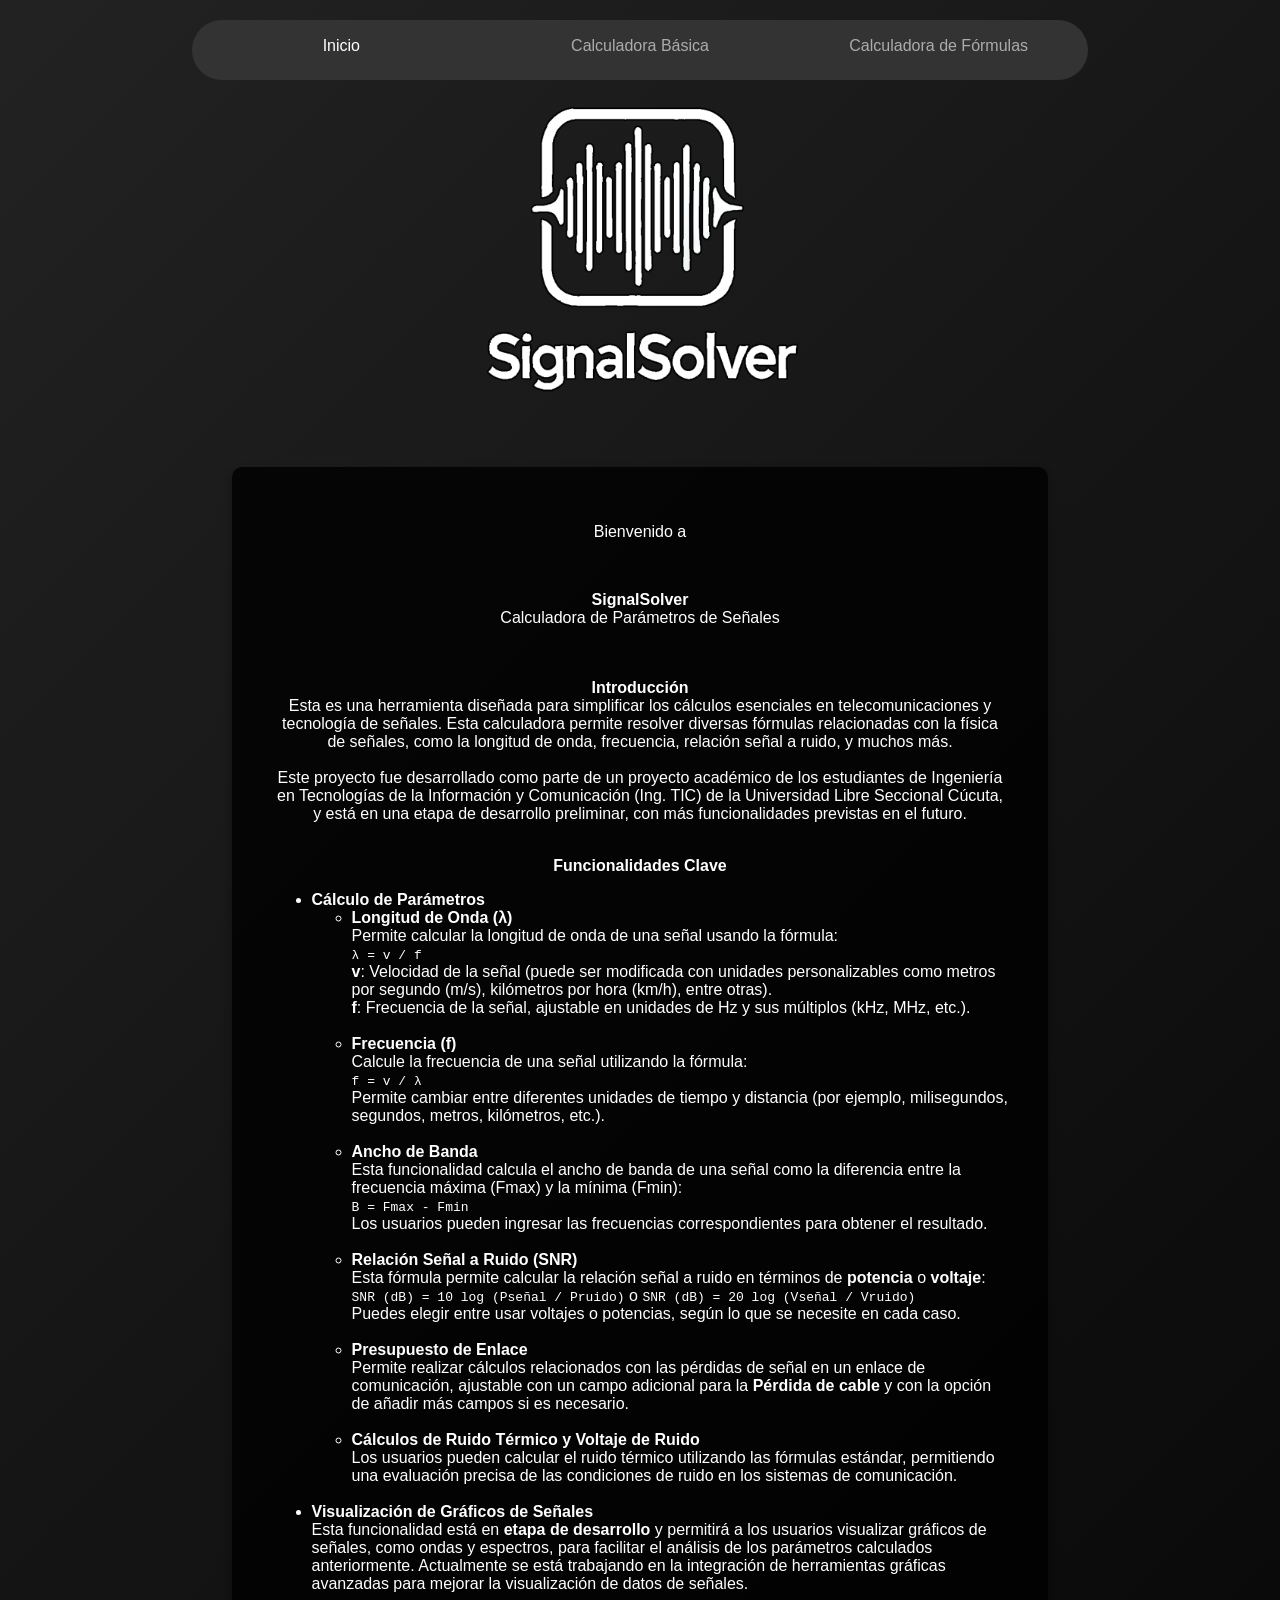
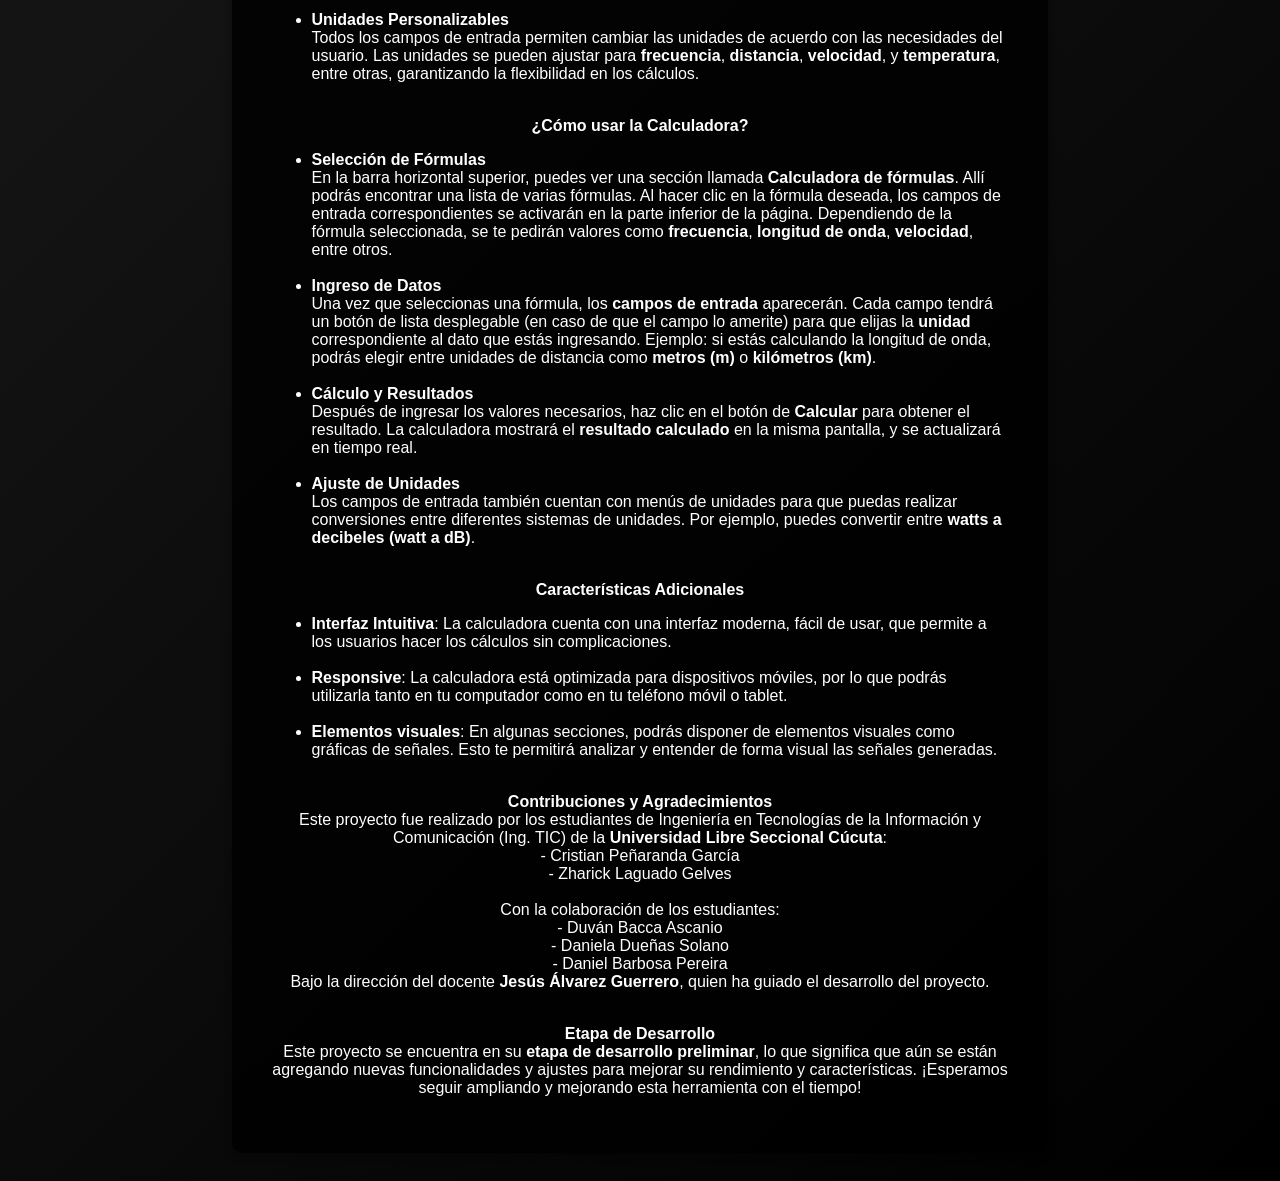
==== index.html @ 017f3559 "Nuevos cálculos de fórmulas y remodelación visual" ====
<!DOCTYPE html>
<html lang="es">
<head>
    <meta charset="UTF-8">
    <meta name="viewport" content="width=device-width, initial-scale=1.0">
    <title>Pantalla de Inicio</title>
    <link rel="stylesheet" href="styles.css">
</head>
<body>
    <div class="video-background">
        <video id="backgroundVideo" autoplay muted playsinline>
            <source id="videoSource" src="ondascolores.mp4" type="video/mp4">
            Tu navegador no soporta el elemento de video.
        </video>
    </div>
    
    
    <div class="slider-container">
        <div class="slider-background">
            <div class="slider"></div>
            <div class="slider-buttons">
                <div class="slider-button" data-index="0">Inicio</div>
                <div class="slider-button" data-index="1">Calculadora Básica</div>
                <div class="slider-button" data-index="2">Calculadora de Fórmulas</div>
            </div>
        </div>
    </div>
    
    
    
    

    <div class="content" style="align-items: center;">
        <img src="logo.png" alt="Logo del Proyecto" class="logo">
        <div class="info-panel">
            <div style="text-align: center; padding: 20px; max-width: 800px; margin: 0 auto;">
                <p>Bienvenido a</p><br>
                <p><strong>SignalSolver</strong><br>
                Calculadora de Parámetros de Señales<br><br><br>
                <p><strong>Introducción</strong><br>
                    Esta es una herramienta diseñada para simplificar los cálculos esenciales en telecomunicaciones y tecnología de señales. Esta calculadora permite resolver diversas fórmulas relacionadas con la física de señales, como la longitud de onda, frecuencia, relación señal a ruido, y muchos más.<br><br>
                    Este proyecto fue desarrollado como parte de un proyecto académico de los estudiantes de Ingeniería en Tecnologías de la Información y Comunicación (Ing. TIC) de la Universidad Libre Seccional Cúcuta, y está en una etapa de desarrollo preliminar, con más funcionalidades previstas en el futuro.<br><br>
                </p>
            
                <p><strong>Funcionalidades Clave</strong></p>
            
                <ul style="text-align: left; margin: 0 auto;">
                    <li><strong>Cálculo de Parámetros</strong>
                        <ul style="text-align: left; margin: 0 auto;">
                            <li><strong>Longitud de Onda (λ)</strong><br>
                                Permite calcular la longitud de onda de una señal usando la fórmula: <br>
                                <code>λ = v / f</code><br>
                                <strong>v</strong>: Velocidad de la señal (puede ser modificada con unidades personalizables como metros por segundo (m/s), kilómetros por hora (km/h), entre otras).<br>
                                <strong>f</strong>: Frecuencia de la señal, ajustable en unidades de Hz y sus múltiplos (kHz, MHz, etc.).<br><br>
                            </li>
                            <li><strong>Frecuencia (f)</strong><br>
                                Calcule la frecuencia de una señal utilizando la fórmula:<br>
                                <code>f = v / λ</code><br>
                                Permite cambiar entre diferentes unidades de tiempo y distancia (por ejemplo, milisegundos, segundos, metros, kilómetros, etc.).<br><br>
                            </li>
                            <li><strong>Ancho de Banda</strong><br>
                                Esta funcionalidad calcula el ancho de banda de una señal como la diferencia entre la frecuencia máxima (Fmax) y la mínima (Fmin):<br>
                                <code>B = Fmax - Fmin</code><br>
                                Los usuarios pueden ingresar las frecuencias correspondientes para obtener el resultado.<br><br>
                            </li>
                            <li><strong>Relación Señal a Ruido (SNR)</strong><br>
                                Esta fórmula permite calcular la relación señal a ruido en términos de <strong>potencia</strong> o <strong>voltaje</strong>:<br>
                                <code>SNR (dB) = 10 log (Pseñal / Pruido)</code> o <code>SNR (dB) = 20 log (Vseñal / Vruido)</code><br>
                                Puedes elegir entre usar voltajes o potencias, según lo que se necesite en cada caso.<br><br>
                            </li>
                            <li><strong>Presupuesto de Enlace</strong><br>
                                Permite realizar cálculos relacionados con las pérdidas de señal en un enlace de comunicación, ajustable con un campo adicional para la <strong>Pérdida de cable</strong> y con la opción de añadir más campos si es necesario.<br><br>
                            </li>
                            <li><strong>Cálculos de Ruido Térmico y Voltaje de Ruido</strong><br>
                                Los usuarios pueden calcular el ruido térmico utilizando las fórmulas estándar, permitiendo una evaluación precisa de las condiciones de ruido en los sistemas de comunicación.<br><br>
                            </li>
                        </ul>
                    </li>
                    
                    <li><strong>Visualización de Gráficos de Señales</strong><br>
                        Esta funcionalidad está en <strong>etapa de desarrollo</strong> y permitirá a los usuarios visualizar gráficos de señales, como ondas y espectros, para facilitar el análisis de los parámetros calculados anteriormente. Actualmente se está trabajando en la integración de herramientas gráficas avanzadas para mejorar la visualización de datos de señales.<br><br>
                    </li>
                    
                    <li><strong>Unidades Personalizables</strong><br>
                        Todos los campos de entrada permiten cambiar las unidades de acuerdo con las necesidades del usuario. Las unidades se pueden ajustar para <strong>frecuencia</strong>, <strong>distancia</strong>, <strong>velocidad</strong>, y <strong>temperatura</strong>, entre otras, garantizando la flexibilidad en los cálculos.<br><br>
                    </li>
                </ul>
            
                <p><strong>¿Cómo usar la Calculadora?</strong></p>
            
                <ul style="text-align: left; margin: 0 auto;">
                    <li><strong>Selección de Fórmulas</strong><br>
                        En la barra horizontal superior, puedes ver una sección llamada <strong>Calculadora de fórmulas</strong>. Allí podrás encontrar una lista de varias fórmulas. Al hacer clic en la fórmula deseada, los campos de entrada correspondientes se activarán en la parte inferior de la página. Dependiendo de la fórmula seleccionada, se te pedirán valores como <strong>frecuencia</strong>, <strong>longitud de onda</strong>, <strong>velocidad</strong>, entre otros.<br><br>
                    </li>
                    <li><strong>Ingreso de Datos</strong><br>
                        Una vez que seleccionas una fórmula, los <strong>campos de entrada</strong> aparecerán. Cada campo tendrá un botón de lista desplegable (en caso de que el campo lo amerite) para que elijas la <strong>unidad</strong> correspondiente al dato que estás ingresando. Ejemplo: si estás calculando la longitud de onda, podrás elegir entre unidades de distancia como <strong>metros (m)</strong> o <strong>kilómetros (km)</strong>.<br><br>
                    </li>
                    <li><strong>Cálculo y Resultados</strong><br>
                        Después de ingresar los valores necesarios, haz clic en el botón de <strong>Calcular</strong> para obtener el resultado. La calculadora mostrará el <strong>resultado calculado</strong> en la misma pantalla, y se actualizará en tiempo real.<br><br>
                    </li>
                    <li><strong>Ajuste de Unidades</strong><br>
                        Los campos de entrada también cuentan con menús de unidades para que puedas realizar conversiones entre diferentes sistemas de unidades. Por ejemplo, puedes convertir entre <strong>watts a decibeles (watt a dB)</strong>.<br><br>
                    </li>
                </ul>
            
                <p><strong>Características Adicionales</strong></p>
                <ul style="text-align: left; margin: 0 auto;">
                    <li><strong>Interfaz Intuitiva</strong>: La calculadora cuenta con una interfaz moderna, fácil de usar, que permite a los usuarios hacer los cálculos sin complicaciones.<br><br></li>
                    <li><strong>Responsive</strong>: La calculadora está optimizada para dispositivos móviles, por lo que podrás utilizarla tanto en tu computador como en tu teléfono móvil o tablet.<br><br></li>
                    <li><strong>Elementos visuales</strong>: En algunas secciones, podrás disponer de elementos visuales como gráficas de señales. Esto te permitirá analizar y entender de forma visual las señales generadas.<br><br></li>
                </ul>
            
                <p><strong>Contribuciones y Agradecimientos</strong><br>
                    Este proyecto fue realizado por los estudiantes de Ingeniería en Tecnologías de la Información y Comunicación (Ing. TIC) de la <strong>Universidad Libre Seccional Cúcuta</strong>:<br>
                    - Cristian Peñaranda García<br>
                    - Zharick Laguado Gelves<br><br>
                    Con la colaboración de los estudiantes:<br>
                    - Duván Bacca Ascanio<br>
                    - Daniela Dueñas Solano<br>
                    - Daniel Barbosa Pereira<br>
                    Bajo la dirección del docente <strong>Jesús Álvarez Guerrero</strong>, quien ha guiado el desarrollo del proyecto.<br><br>
                </p>
            
                <p><strong>Etapa de Desarrollo</strong><br>
                    Este proyecto se encuentra en su <strong>etapa de desarrollo preliminar</strong>, lo que significa que aún se están agregando nuevas funcionalidades y ajustes para mejorar su rendimiento y características. ¡Esperamos seguir ampliando y mejorando esta herramienta con el tiempo!</p>
            </div>
            
        </div>
        </div>

    <script src="script.js"></script>
</body>
</html>
---- styles.css ----
body {
    font-family: 'Roboto', sans-serif;
    display: flex;
    justify-content: center; /* Centra horizontalmente */
    align-items: center;     /* Centra verticalmente */
    min-height: 100vh;  
    background: linear-gradient(135deg, #222222, #000000);
    color: #fff;
    margin-top: 3%;
}

/* Contenedor del video de fondo */
.video-background {
    position: fixed;
    top: 0;
    left: 0;
    width: 100%;
    height: 100%;
    overflow: hidden;
    z-index: -1; /* Envía el video detrás del contenido */
}

.video-background video {
    width: 100%;
    height: 100%;
    object-fit: cover; /* Asegura que el video cubra toda la pantalla */
    filter: blur(2px); /* Añade el efecto de desenfoque */
    opacity: 0,8; /* Controla la opacidad del video */
}

.info-panel {
    background-color: rgba(0, 0, 0, 0.8); /* Fondo negro con 80% de opacidad */
    color: white; /* Texto en blanco */
    padding: 20px; /* Espaciado interno */
    border-radius: 10px; /* Bordes redondeados */
    box-shadow: 0 4px 8px rgba(0, 0, 0, 0.3); /* Sombra para un efecto de elevación */
    margin: auto; /* Centrar horizontalmente el panel */
    max-width: 80%; /* Ancho máximo del panel */
    text-align: center; /* Centrar el texto */
}

.content {
    display: flex;
    flex-direction: column;
    width: 100%;
    max-width: 80%;
    padding: 20px;
    box-sizing: border-box; /* Asegura que el padding se incluya en el ancho total */
    gap: 20px; /* Espacio entre la columna de botones y la calculadora */
}

.content2 {
    margin-left: 13%;
    display: flex;
    flex-direction: column;
    width: 85%;
    max-width: 105%;
    padding: 20px;
    box-sizing: border-box; /* Asegura que el padding se incluya en el ancho total */
    gap: 20px; /* Espacio entre la columna de botones y la calculadora */
}

.buttons-left {
    width: 100%;
    display: flex;
    gap: 0.5%; /* Espacio entre botones */
    margin-right: 1%; /* Espacio a la derecha */
    margin-bottom: 1%; /* Espacio en la parte inferior */
}

.buttons-left button {
    background-color: #444;
    border: 1px solid #333;
    border-radius: 8px;
    color: #fff;
    font-size: 1em;
    padding: 10px;
    text-align: center;
    width: 200%;
}

.buttons-left button:hover {
    background-color: #555;
}

.calculator {
    border: 1px solid #333;
    box-shadow: 0 8px 16px rgba(0, 0, 0, 0.5);
    overflow: hidden;
    width: 96%;
    max-width: 100%;
    background-color: #222;
    display: flex;
    grid-template-rows: auto 1fr auto;
    padding: 2%; /* Añade padding interno para el contenido */
    margin-top: 4%;
}
.calculator2 {
    flex-direction: column;
    border: 1px solid #333;
    box-shadow: 0 8px 16px rgba(0, 0, 0, 0.5);
    overflow: hidden;
    width: 80%;
    max-width: 80%;
    background-color: #222;
    display: flex;
    grid-template-rows: auto 1fr auto;
    padding: 2%; /* Añade padding interno para el contenido */
}

.formula-box, .inputs-box, .display, .inputs-container {
    background-color: #333;
    padding: 15px;
    text-align: center;
    font-size: 1.5em;
    border-bottom: 2px solid #444;
}

.display {
    font-size: 2em;
    background-color: #111;
    border-bottom: none;
    overflow: auto;
    padding: 10px;
}

.buttons {
    display: grid;
    grid-template-columns: repeat(4, 1fr);
    gap: 5px;
}

button {
    background-color: #444;
    border: none;
    font-size: 1.5em;
    color: #fff;
    padding: 20px;
    border-radius: 8px;
    cursor: pointer;
    transition: background-color 0.3s ease;
}

button:hover {
    background-color: #555;
}

button.operator {
    background-color: #f39c12;
    color: #fff;
}

button.operator:hover {
    background-color: #e67e22;
}

button.double, button.triple {
    grid-column: span 2;
}

.input-container input[type="number"] {
    border: 1px solid #555;
    border-radius: 4px;
    padding: 10px;
    font-size: 14px;
    width: 120px;
    background-color: #222;
    color: #fff;
    text-align: center;
    outline: none;
}

.inputs-container {
    display: flex;
    flex-direction: column;
    gap: 15px;
    padding: 15px;
    background-color: #2a2a2a;
    border-radius: 8px;
    box-shadow: 0 4px 8px rgba(0, 0, 0, 0.5);
}

.input-container {
    display: flex;
    align-items: center;
    gap: 15px; /* Ajusta el espacio entre los inputs */
    background-color: #333;
    padding: 10px;
    border-radius: 6px;
    border: 1px solid #444;
}

.input-container input[type="number"] {
    border: 1px solid #555;
    border-radius: 4px;
    padding: 10px;
    font-size: 14px;
    width: 120px;
    background-color: #222;
    color: #fff;
    text-align: center;
    outline: none;
}

.input-container input[type="number"]:focus {
    border-color: #f39c12;
    box-shadow: 0 0 5px rgba(243, 156, 18, 0.5);
}

.unit-dropdown {
    border: 1px solid #555;
    border-radius: 4px;
    padding: 8px;
    font-size: 14px;
    background-color: #222;
    color: #fff;
    width: auto;
    min-width: 100px;
}


.unit-divider {
    margin: 0 10px;
    font-size: 14px;
    color: #fff;
}

.input-container label {
    font-size: 14px;
    margin-right: 10px;
    color: #fff;
}

#cablesContainer {
    margin-top: 10px;
}

.add-cable-button {
    background-color: #4CAF50;
    color: #fff;
    border: none;
    border-radius: 4px;
    padding: 10px;
    cursor: pointer;
    font-size: 14px;
    margin-top: 10px;
}

.remove-button {
    background-color: #f44336;
    color: #fff;
    border: none;
    border-radius: 4px;
    padding: 5px;
    cursor: pointer;
    font-size: 12px;
    margin-left: 10px;
}

/* Contenedor del slider */
/* Contenedor del slider */
.slider-container {
    position: fixed;
    top: 20px;
    left: 50%;
    transform: translateX(-50%);
    width: 70%; /* 70% del ancho de la pantalla */
    height: 60px;
    display: flex;
    align-items: center;
    justify-content: center;
    z-index: 1000;
}

.slider-background {
    position: relative;
    width: 100%;
    height: 100%;
    background-color: #333;
    border-radius: 30px;
    overflow: hidden;
    display: flex;
}


.slider-buttons {
    padding-top: 0.8%;
    display: flex;
    width: 100%;
    height: 100%;
}

.slider-button {
    flex: 1; /* Cada botón ocupa el 33% del contenedor */
    color: #acacac;
    font-size: 1em;
    padding: 10px;
    text-align: center;
    cursor: pointer;
    text-decoration: none;
    transition: color 0.3s ease;
    z-index: 2;
}

.slider-button:hover {
    color: #ddd;
}

.slider-button.active {
    color: #ffffff; /* Color del botón activo */
}


.logo-container {
    justify-content: left;
    align-items: left;
    margin-top: 20px;
}

.logo {
    max-width: 40%;
    height: auto;
    width: 40%;
}
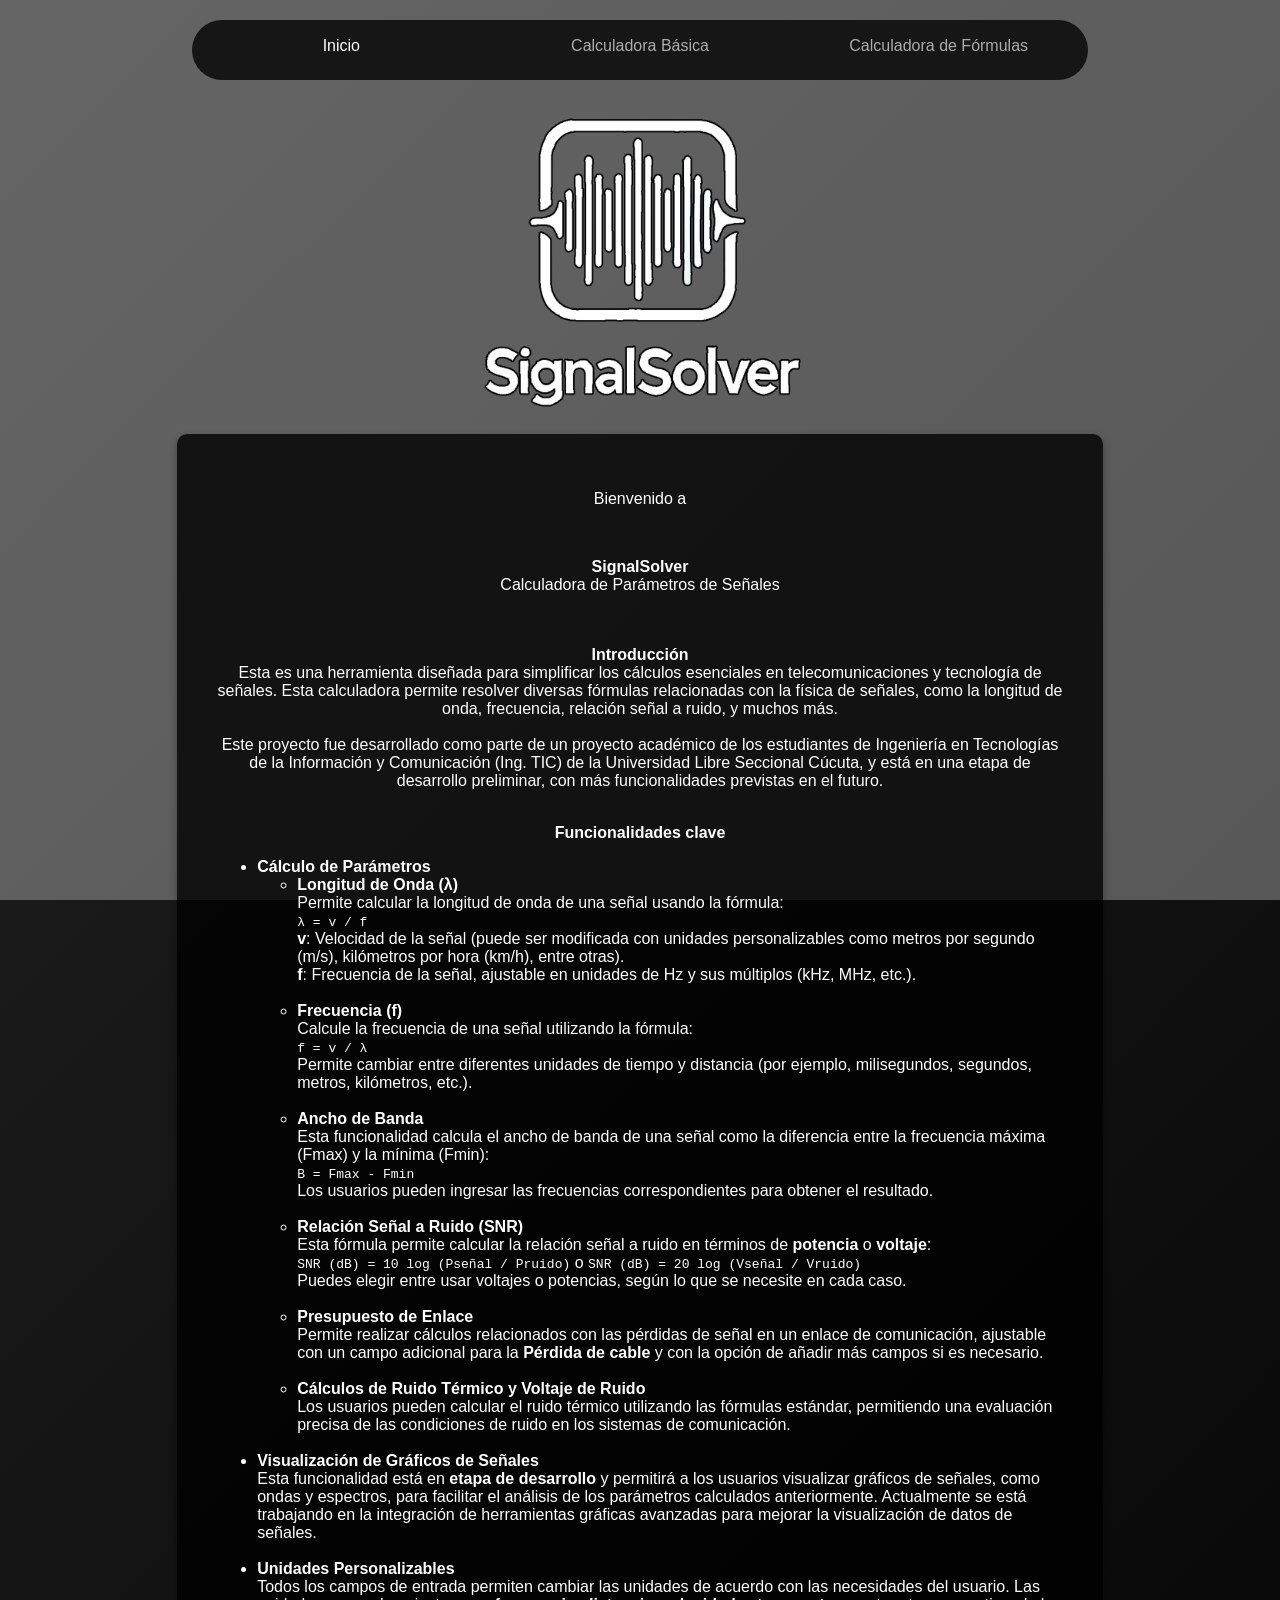
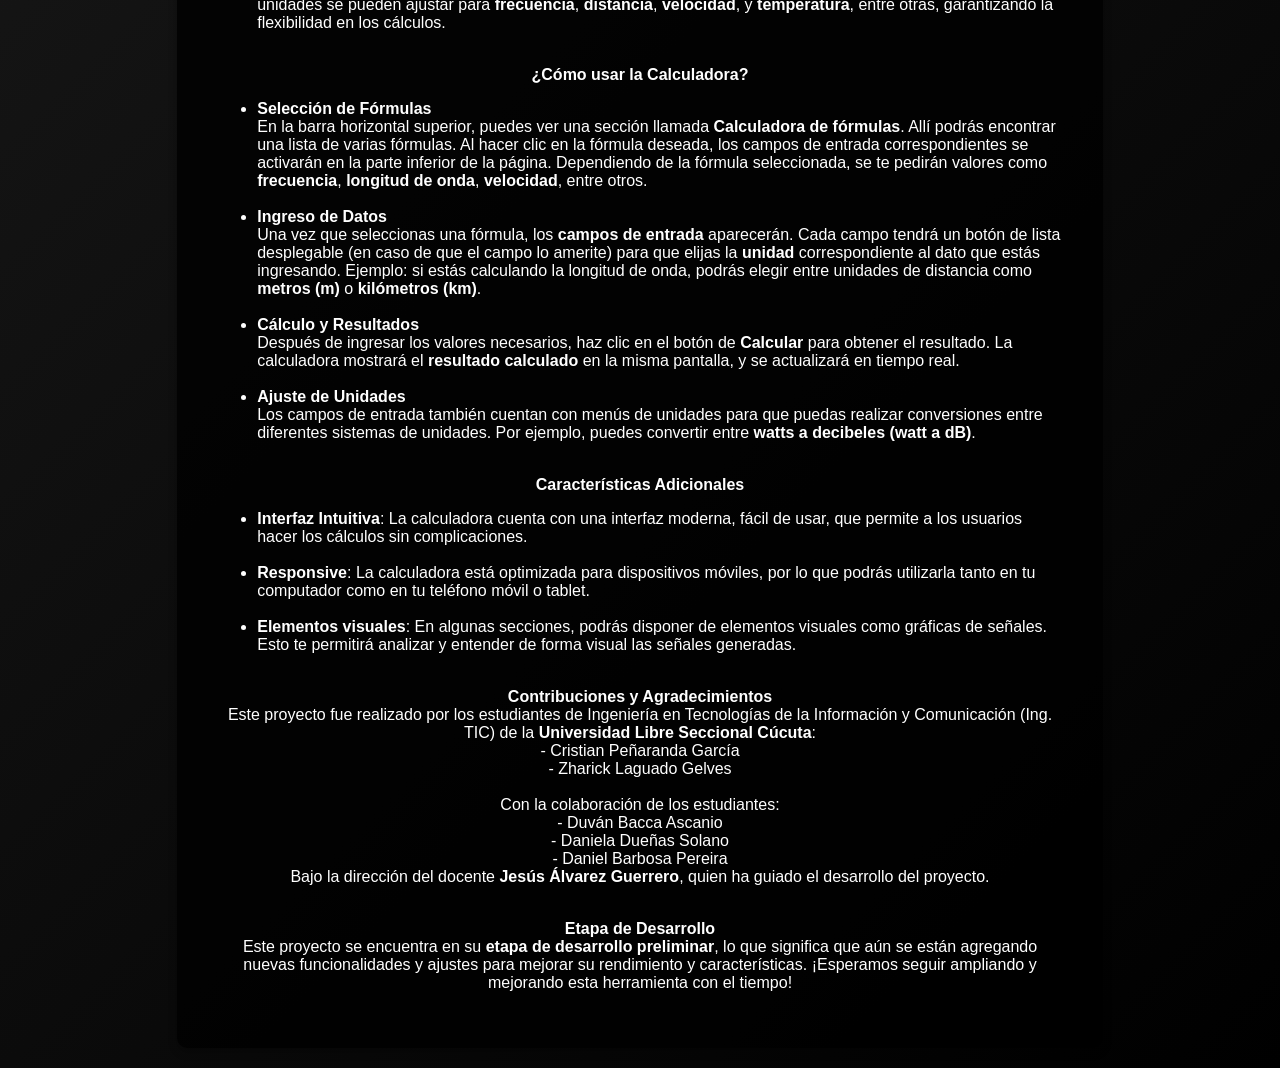
==== commit b1f011b3: "Proyecto de prueba" ====
--- a/index.html
+++ b/index.html
@@ -12,6 +12,8 @@
             <source id="videoSource" src="ondascolores.mp4" type="video/mp4">
             Tu navegador no soporta el elemento de video.
         </video>
+        <!-- Capa blanca semitransparente -->
+        <div class="video-overlay"></div>
     </div>
     
     
@@ -33,7 +35,7 @@
     <div class="content" style="align-items: center;">
         <img src="logo.png" alt="Logo del Proyecto" class="logo">
         <div class="info-panel">
-            <div style="text-align: center; padding: 20px; max-width: 800px; margin: 0 auto;">
+            <div style="text-align: center; padding: 20px; max-width: 100%; margin: 0 auto;">
                 <p>Bienvenido a</p><br>
                 <p><strong>SignalSolver</strong><br>
                 Calculadora de Parámetros de Señales<br><br><br>
@@ -42,7 +44,7 @@
                     Este proyecto fue desarrollado como parte de un proyecto académico de los estudiantes de Ingeniería en Tecnologías de la Información y Comunicación (Ing. TIC) de la Universidad Libre Seccional Cúcuta, y está en una etapa de desarrollo preliminar, con más funcionalidades previstas en el futuro.<br><br>
                 </p>
             
-                <p><strong>Funcionalidades Clave</strong></p>
+                <p><strong>Funcionalidades clave</strong></p>
             
                 <ul style="text-align: left; margin: 0 auto;">
                     <li><strong>Cálculo de Parámetros</strong>
--- a/styles.css
+++ b/styles.css
@@ -1,15 +1,17 @@
+/*ESTILOS PARA INDEX.HTML*/
+
 body {
     font-family: 'Roboto', sans-serif;
     display: flex;
     justify-content: center; /* Centra horizontalmente */
     align-items: center;     /* Centra verticalmente */
-    min-height: 100vh;  
+    min-height: 100vh;
     background: linear-gradient(135deg, #222222, #000000);
     color: #fff;
-    margin-top: 3%;
+    margin: 0;
+    padding: 0;
 }
-
-/* Contenedor del video de fondo */
+/* Fondo de video */
 .video-background {
     position: fixed;
     top: 0;
@@ -17,254 +19,59 @@
     width: 100%;
     height: 100%;
     overflow: hidden;
-    z-index: -1; /* Envía el video detrás del contenido */
+    z-index: -1;
 }
 
+/* Video */
 .video-background video {
     width: 100%;
     height: 100%;
-    object-fit: cover; /* Asegura que el video cubra toda la pantalla */
-    filter: blur(2px); /* Añade el efecto de desenfoque */
-    opacity: 0,8; /* Controla la opacidad del video */
+    object-fit: cover;
+    filter: blur(3px);
+    opacity: 0.7; /* Puedes ajustar este valor */
 }
 
+/* Capa blanca semitransparente para aclarar */
+.video-overlay {
+    position: fixed;
+    top: 0;
+    left: 0;
+    width: 100%;
+    height: 100%;
+    background: rgba(255, 255, 255, 0.3); /* Blanco con 30% de opacidad */
+    z-index: 0;
+}
+
+
 .info-panel {
-    background-color: rgba(0, 0, 0, 0.8); /* Fondo negro con 80% de opacidad */
-    color: white; /* Texto en blanco */
-    padding: 20px; /* Espaciado interno */
-    border-radius: 10px; /* Bordes redondeados */
-    box-shadow: 0 4px 8px rgba(0, 0, 0, 0.3); /* Sombra para un efecto de elevación */
-    margin: auto; /* Centrar horizontalmente el panel */
-    max-width: 80%; /* Ancho máximo del panel */
-    text-align: center; /* Centrar el texto */
+    background-color: rgba(0, 0, 0, 0.8);
+    color: white;
+    padding: 20px;
+    border-radius: 10px;
+    box-shadow: 0 4px 8px rgba(0, 0, 0, 0.3);
+    margin: auto;
+    max-width: 90%;
+    text-align: center;
+    overflow-y: auto;
 }
 
 .content {
     display: flex;
     flex-direction: column;
+    align-items: center;
     width: 100%;
     max-width: 80%;
     padding: 20px;
-    box-sizing: border-box; /* Asegura que el padding se incluya en el ancho total */
-    gap: 20px; /* Espacio entre la columna de botones y la calculadora */
+    box-sizing: border-box;
+    gap: 20px;
 }
 
-.content2 {
-    margin-left: 13%;
-    display: flex;
-    flex-direction: column;
-    width: 85%;
-    max-width: 105%;
-    padding: 20px;
-    box-sizing: border-box; /* Asegura que el padding se incluya en el ancho total */
-    gap: 20px; /* Espacio entre la columna de botones y la calculadora */
-}
-
-.buttons-left {
-    width: 100%;
-    display: flex;
-    gap: 0.5%; /* Espacio entre botones */
-    margin-right: 1%; /* Espacio a la derecha */
-    margin-bottom: 1%; /* Espacio en la parte inferior */
-}
-
-.buttons-left button {
-    background-color: #444;
-    border: 1px solid #333;
-    border-radius: 8px;
-    color: #fff;
-    font-size: 1em;
-    padding: 10px;
-    text-align: center;
-    width: 200%;
-}
-
-.buttons-left button:hover {
-    background-color: #555;
-}
-
-.calculator {
-    border: 1px solid #333;
-    box-shadow: 0 8px 16px rgba(0, 0, 0, 0.5);
-    overflow: hidden;
-    width: 96%;
-    max-width: 100%;
-    background-color: #222;
-    display: flex;
-    grid-template-rows: auto 1fr auto;
-    padding: 2%; /* Añade padding interno para el contenido */
-    margin-top: 4%;
-}
-.calculator2 {
-    flex-direction: column;
-    border: 1px solid #333;
-    box-shadow: 0 8px 16px rgba(0, 0, 0, 0.5);
-    overflow: hidden;
-    width: 80%;
-    max-width: 80%;
-    background-color: #222;
-    display: flex;
-    grid-template-rows: auto 1fr auto;
-    padding: 2%; /* Añade padding interno para el contenido */
-}
-
-.formula-box, .inputs-box, .display, .inputs-container {
-    background-color: #333;
-    padding: 15px;
-    text-align: center;
-    font-size: 1.5em;
-    border-bottom: 2px solid #444;
-}
-
-.display {
-    font-size: 2em;
-    background-color: #111;
-    border-bottom: none;
-    overflow: auto;
-    padding: 10px;
-}
-
-.buttons {
-    display: grid;
-    grid-template-columns: repeat(4, 1fr);
-    gap: 5px;
-}
-
-button {
-    background-color: #444;
-    border: none;
-    font-size: 1.5em;
-    color: #fff;
-    padding: 20px;
-    border-radius: 8px;
-    cursor: pointer;
-    transition: background-color 0.3s ease;
-}
-
-button:hover {
-    background-color: #555;
-}
-
-button.operator {
-    background-color: #f39c12;
-    color: #fff;
-}
-
-button.operator:hover {
-    background-color: #e67e22;
-}
-
-button.double, button.triple {
-    grid-column: span 2;
-}
-
-.input-container input[type="number"] {
-    border: 1px solid #555;
-    border-radius: 4px;
-    padding: 10px;
-    font-size: 14px;
-    width: 120px;
-    background-color: #222;
-    color: #fff;
-    text-align: center;
-    outline: none;
-}
-
-.inputs-container {
-    display: flex;
-    flex-direction: column;
-    gap: 15px;
-    padding: 15px;
-    background-color: #2a2a2a;
-    border-radius: 8px;
-    box-shadow: 0 4px 8px rgba(0, 0, 0, 0.5);
-}
-
-.input-container {
-    display: flex;
-    align-items: center;
-    gap: 15px; /* Ajusta el espacio entre los inputs */
-    background-color: #333;
-    padding: 10px;
-    border-radius: 6px;
-    border: 1px solid #444;
-}
-
-.input-container input[type="number"] {
-    border: 1px solid #555;
-    border-radius: 4px;
-    padding: 10px;
-    font-size: 14px;
-    width: 120px;
-    background-color: #222;
-    color: #fff;
-    text-align: center;
-    outline: none;
-}
-
-.input-container input[type="number"]:focus {
-    border-color: #f39c12;
-    box-shadow: 0 0 5px rgba(243, 156, 18, 0.5);
-}
-
-.unit-dropdown {
-    border: 1px solid #555;
-    border-radius: 4px;
-    padding: 8px;
-    font-size: 14px;
-    background-color: #222;
-    color: #fff;
-    width: auto;
-    min-width: 100px;
-}
-
-
-.unit-divider {
-    margin: 0 10px;
-    font-size: 14px;
-    color: #fff;
-}
-
-.input-container label {
-    font-size: 14px;
-    margin-right: 10px;
-    color: #fff;
-}
-
-#cablesContainer {
-    margin-top: 10px;
-}
-
-.add-cable-button {
-    background-color: #4CAF50;
-    color: #fff;
-    border: none;
-    border-radius: 4px;
-    padding: 10px;
-    cursor: pointer;
-    font-size: 14px;
-    margin-top: 10px;
-}
-
-.remove-button {
-    background-color: #f44336;
-    color: #fff;
-    border: none;
-    border-radius: 4px;
-    padding: 5px;
-    cursor: pointer;
-    font-size: 12px;
-    margin-left: 10px;
-}
-
-/* Contenedor del slider */
-/* Contenedor del slider */
 .slider-container {
     position: fixed;
     top: 20px;
     left: 50%;
     transform: translateX(-50%);
-    width: 70%; /* 70% del ancho de la pantalla */
+    width: 70%;
     height: 60px;
     display: flex;
     align-items: center;
@@ -276,12 +83,11 @@
     position: relative;
     width: 100%;
     height: 100%;
-    background-color: #333;
+    background-color: #161616;
     border-radius: 30px;
     overflow: hidden;
     display: flex;
 }
-
 
 .slider-buttons {
     padding-top: 0.8%;
@@ -291,7 +97,7 @@
 }
 
 .slider-button {
-    flex: 1; /* Cada botón ocupa el 33% del contenedor */
+    flex: 1;
     color: #acacac;
     font-size: 1em;
     padding: 10px;
@@ -299,7 +105,6 @@
     cursor: pointer;
     text-decoration: none;
     transition: color 0.3s ease;
-    z-index: 2;
 }
 
 .slider-button:hover {
@@ -307,19 +112,61 @@
 }
 
 .slider-button.active {
-    color: #ffffff; /* Color del botón activo */
-}
-
-
-.logo-container {
-    justify-content: left;
-    align-items: left;
-    margin-top: 20px;
+    color: #ffffff;
 }
 
 .logo {
     max-width: 40%;
     height: auto;
-    width: 40%;
+    margin-bottom: -5%;
+    margin-top: 5%;
 }
 
+.info-panel ul {
+    text-align: left;
+    margin: 0 auto;
+}
+
+@media (max-width: 768px) {
+    .slider-container {
+        width: 90%;
+    }
+
+    .info-panel {
+        max-width: 95%;
+    }
+
+    .content {
+        max-width: 90%;
+    }
+
+    .logo {
+        max-width: 70%;
+    }
+
+    .slider-button {
+        font-size: 0.8em;
+    }
+}
+
+@media (max-width: 480px) {
+    body {
+        font-size: 14px;
+    }
+
+    .logo {
+        max-width: 80%;
+    }
+
+    .slider-button {
+        font-size: 0.7em;
+    }
+
+    .info-panel {
+        padding: 15px;
+    }
+
+    .content {
+        max-width: 100%;
+    }
+}
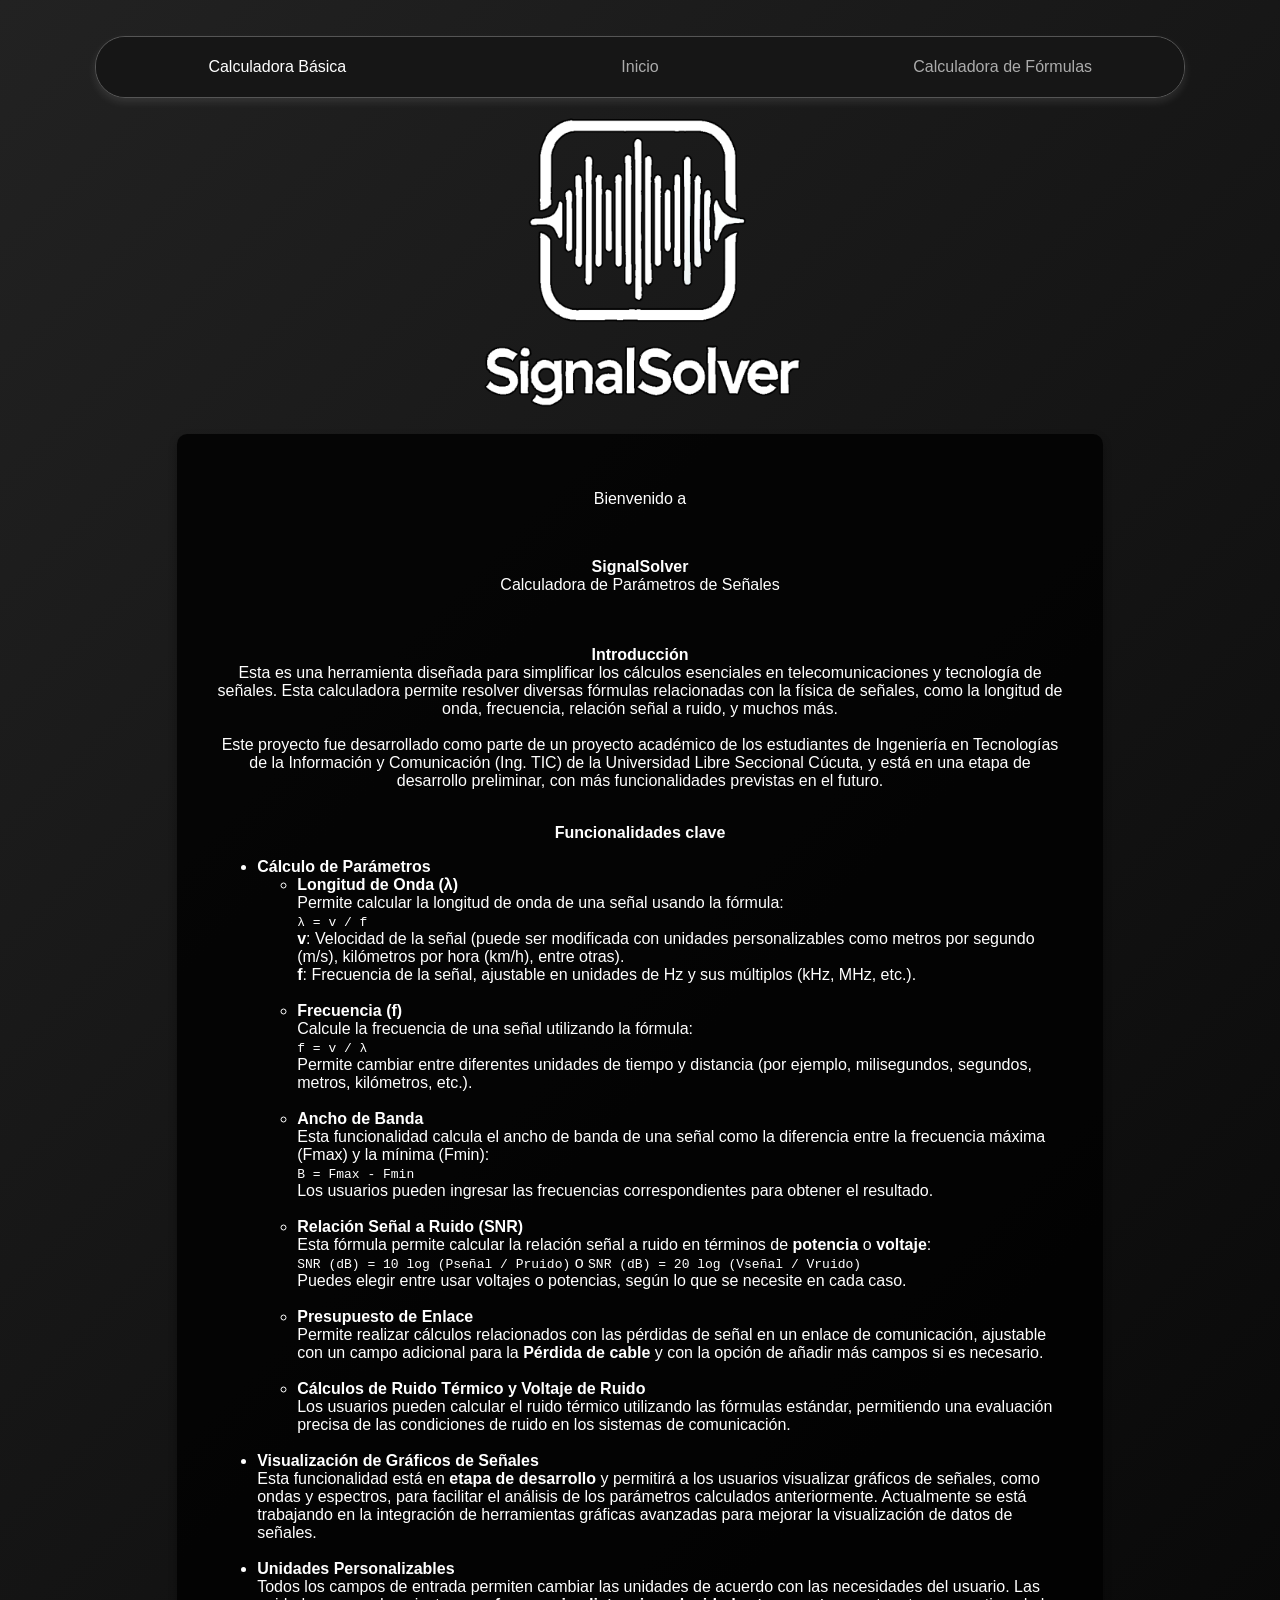
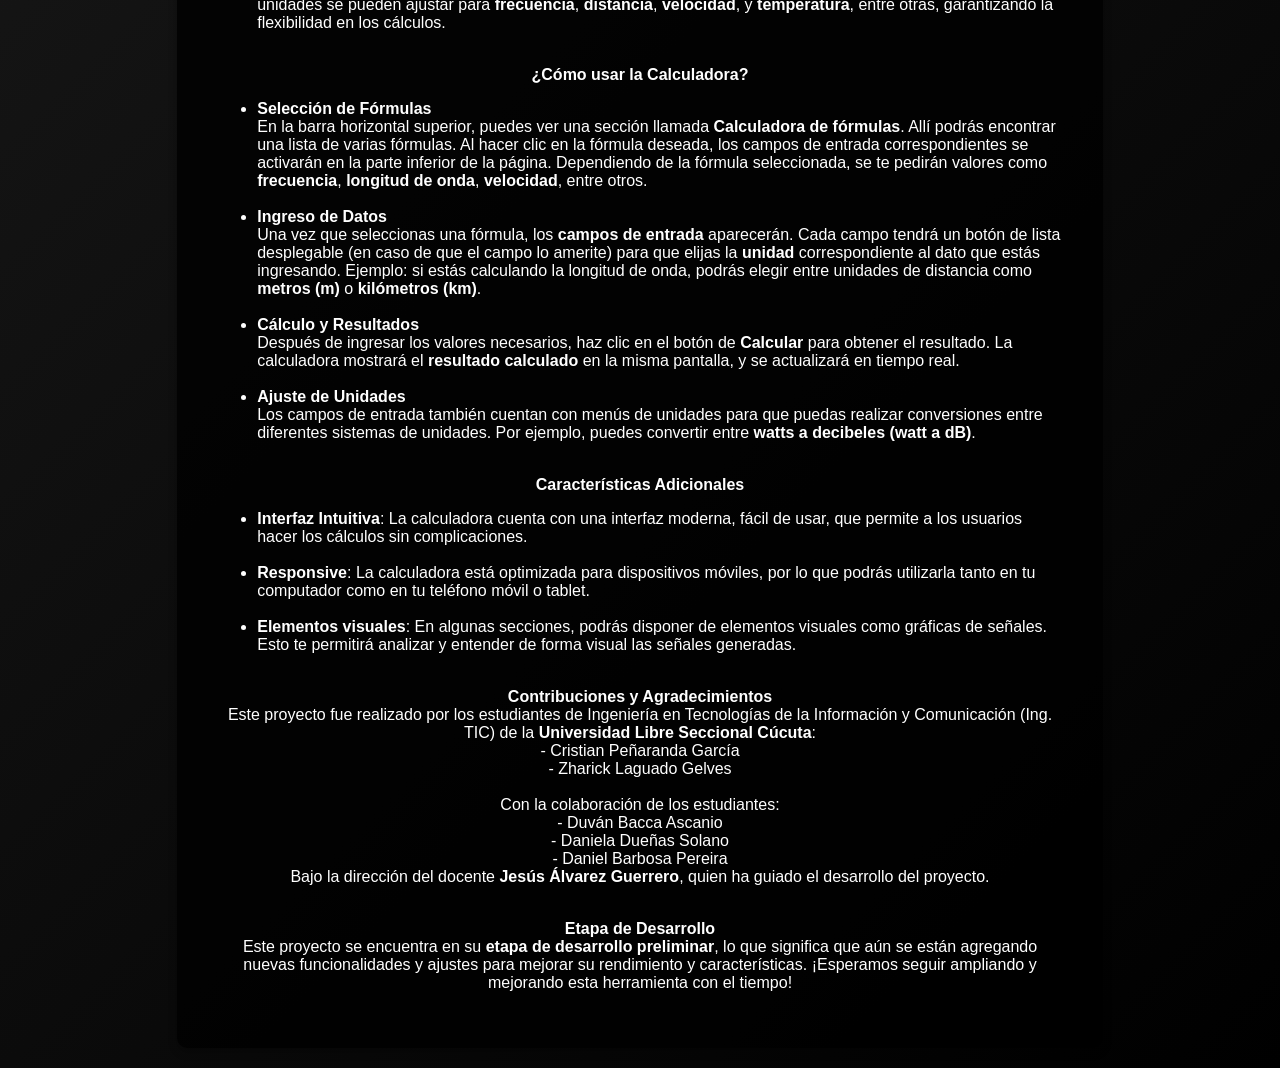
==== commit 428668ba: "Cambios y mejoras: atenuar fondos para mejor apreciación de contenido, mejora de la barra de navegac" ====
--- a/index.html
+++ b/index.html
@@ -12,8 +12,6 @@
             <source id="videoSource" src="ondascolores.mp4" type="video/mp4">
             Tu navegador no soporta el elemento de video.
         </video>
-        <!-- Capa blanca semitransparente -->
-        <div class="video-overlay"></div>
     </div>
     
     
@@ -21,15 +19,12 @@
         <div class="slider-background">
             <div class="slider"></div>
             <div class="slider-buttons">
+                <div class="slider-button" data-index="1">Calculadora Básica</div>
                 <div class="slider-button" data-index="0">Inicio</div>
-                <div class="slider-button" data-index="1">Calculadora Básica</div>
                 <div class="slider-button" data-index="2">Calculadora de Fórmulas</div>
             </div>
         </div>
     </div>
-    
-    
-    
     
 
     <div class="content" style="align-items: center;">
--- a/styles.css
+++ b/styles.css
@@ -27,20 +27,11 @@
     width: 100%;
     height: 100%;
     object-fit: cover;
-    filter: blur(3px);
-    opacity: 0.7; /* Puedes ajustar este valor */
+    opacity: 0.2; /* Ajusta este valor para cambiar la transparencia */
+    filter: brightness(0.8); /* Reduce el brillo para disimular el fondo */
 }
 
-/* Capa blanca semitransparente para aclarar */
-.video-overlay {
-    position: fixed;
-    top: 0;
-    left: 0;
-    width: 100%;
-    height: 100%;
-    background: rgba(255, 255, 255, 0.3); /* Blanco con 30% de opacidad */
-    z-index: 0;
-}
+
 
 
 .info-panel {
@@ -88,12 +79,41 @@
     overflow: hidden;
     display: flex;
 }
+/* Slider de navegación */
+.slider-container {
+    position: fixed;
+    top: 4%;
+    left: 50%;
+    transform: translateX(-50%);
+    width: 85%;
+    height: 60px;
+    display: flex;
+    align-items: center;
+    justify-content: center;
+    z-index: 1000;
+    border: 1px solid #555;  /* Borde claro y sutil */
+    border-radius: 30px;
+    cursor: pointer;
+    transition: background-color 0.3s ease, box-shadow 0.3s ease;
+    box-shadow: 0 4px 8px rgba(255, 255, 255, 0.1);
+}
+
+.slider-background {
+    position: relative;
+    width: 100%;
+    height: 100%;
+    background-color: #161616;
+    border-radius: 30px;
+    overflow: hidden;
+    display: flex;
+}
 
 .slider-buttons {
-    padding-top: 0.8%;
     display: flex;
     width: 100%;
     height: 100%;
+    justify-content: center;
+    align-items: center;
 }
 
 .slider-button {
@@ -114,7 +134,6 @@
 .slider-button.active {
     color: #ffffff;
 }
-
 .logo {
     max-width: 40%;
     height: auto;
